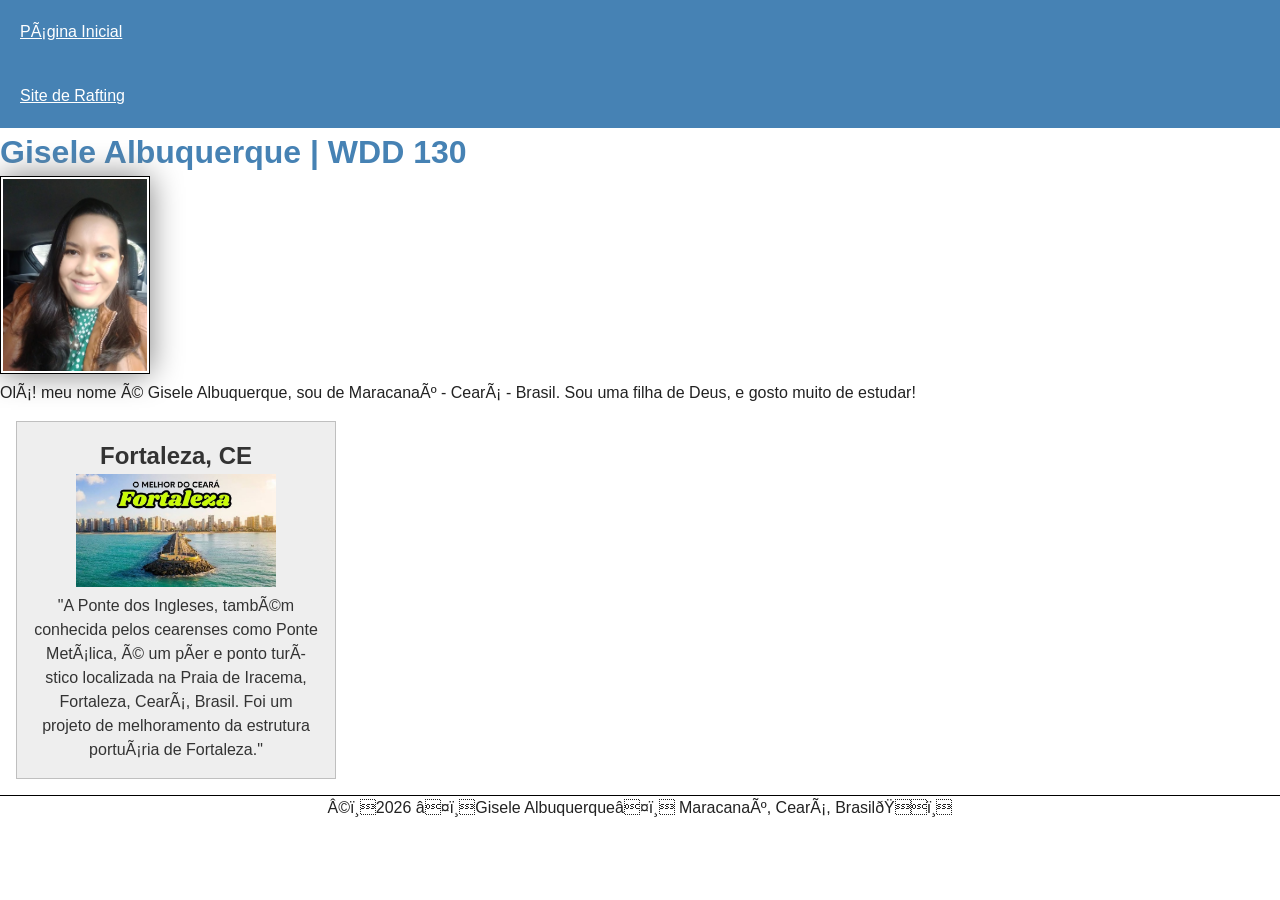
==== index.html @ 1d6975b5 "Correções" ====
<!DOCTYPE html>
<html lang="pt-br">

<head <meta charset="UTF-8">
    <meta name="viewport" content="width=device-width, initial-scale=1.0">
    <title>Gisele Albuquerque | WDD 130</title>

    <meta name="description"
      content="Gisele Albuquerque - Desenvolvimento de Software - Finalidade: Apresentar os resultados do conhecimento obtido em cada módulo.">
    <meta name="author" content="Gisele Albuquerque">
    <link rel="stylesheet" href="estilos/estilos.css">
</head>

<body>
    <header>
        <nav>
            <a href="#">Página Inicial</a>
            <a href="wwr/">Site de Rafting</a>
        </nav>
    </header>

    <main>
        <h1>Gisele Albuquerque | WDD 130</h1>
        <img src="imagens/perfil.jpg" alt="Olá, meu nome é Gisele Albuquerque" width="200">
        <p>Olá! meu nome é Gisele Albuquerque, sou de Maracanaú - Ceará - Brasil. Sou uma filha
            de
            Deus, e gosto muito de estudar!</p>
    </main>

    <aside class="sidebar">
        <h2>Fortaleza, CE</h2>
        <img src="ponte_dos_ingleses.jpg" alt="Ponte dos Ingleses" width="300">

        <p>"A Ponte dos Ingleses, também conhecida pelos cearenses como Ponte Metálica, é um
            píer e
            ponto
            turístico localizada na Praia de Iracema, Fortaleza, Ceará, Brasil. Foi um projeto
            de
            melhoramento
            da estrutura portuária de Fortaleza."</p>
    </aside>


    <footer>
        <p>©️2026 ❤️Gisele Albuquerque❤️ Maracanaú, Ceará, Brasil🏝️</p>
    </footer>
</body>

</html>
---- estilos/estilos.css ----
/* Global resets*/
* {
    margin: 0;
    padding: 0;
    box-sizing: border-box;
}

main {
    max-width: 840;
}

body {
    font-family: Arial, Helvetica, sans-serif;
    line-height: 1.5;
    color: #222;
    background: #fff;
    margin: 0;
}

nav {
    background-color: steelblue;
    padding: auto;
}

nav a {
    color: white;
    display: block;
    padding: 20px;
}

h1 {
    color: steelblue;
}

main img {
    width: 150px;
    height: auto;
    border: 1px solid black;
    padding: 2px;
    box-shadow: 0 0 30px gray;
}

p {
    padding: 0;
}

aside {
    width: 20rem;
    margin: 1rem;
    border: 1px solid rgba(0, 0, 0, 0.2);
    /* 1 */
    padding: 1em;
    background-color: #eee;
    color: #333;
    text-align: center;
}

aside img {
    width: 200px;
    height: auto;
}

footer {
    margin-top: 15px;
    border-top: 1px solid #000;
    text-align: center;
}
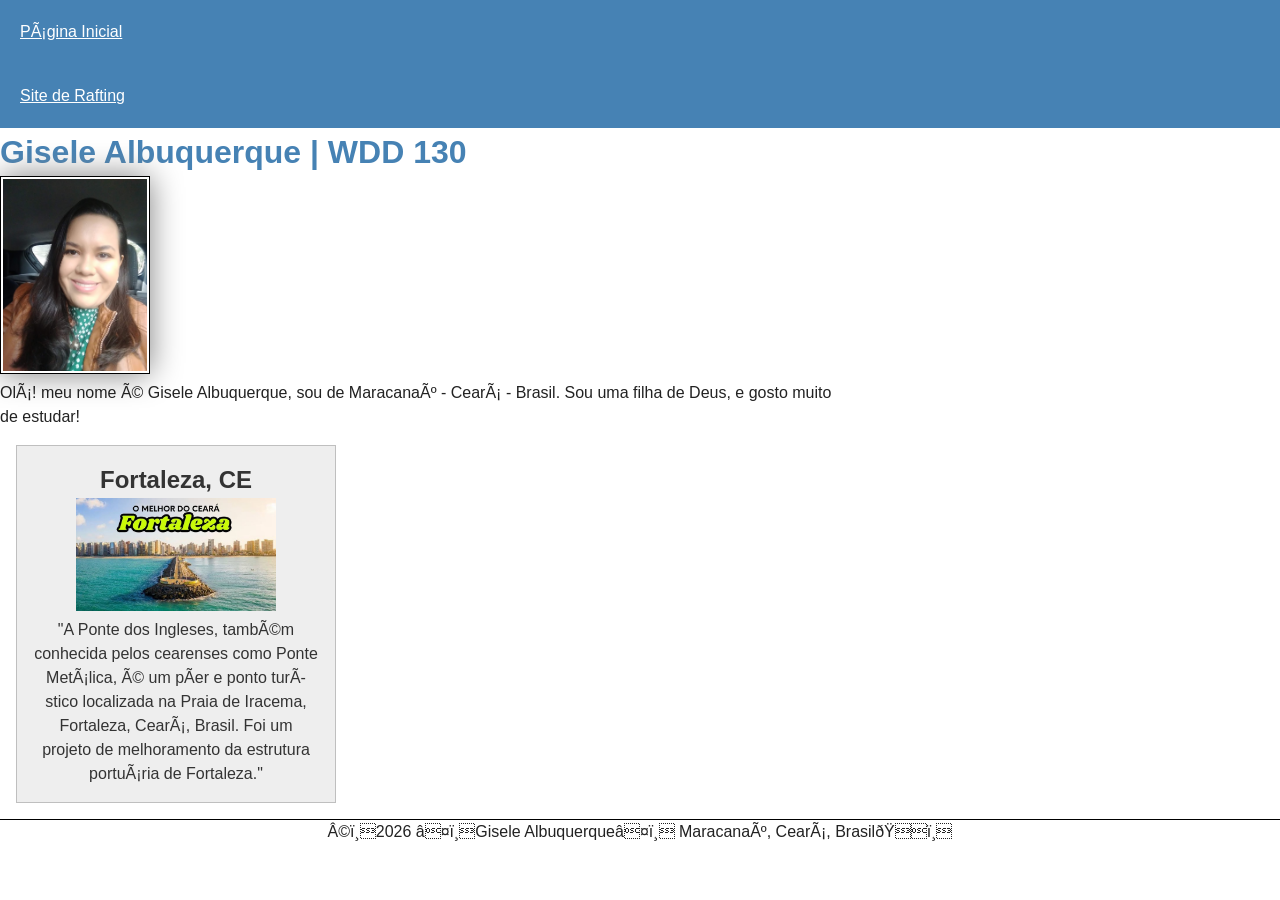
==== commit e9ca69f3: "atualizando ainda" ====
--- a/index.html
+++ b/index.html
@@ -3,11 +3,10 @@
 
 <head <meta charset="UTF-8">
     <meta name="viewport" content="width=device-width, initial-scale=1.0">
-    <title>Gisele Albuquerque | WDD 130</title>
-
     <meta name="description"
       content="Gisele Albuquerque - Desenvolvimento de Software - Finalidade: Apresentar os resultados do conhecimento obtido em cada módulo.">
     <meta name="author" content="Gisele Albuquerque">
+    <title>Gisele Albuquerque | WDD 130</title>
     <link rel="stylesheet" href="estilos/estilos.css">
 </head>
 
--- a/estilos/estilos.css
+++ b/estilos/estilos.css
@@ -6,7 +6,7 @@
 }
 
 main {
-    max-width: 840;
+    max-width: 840px;
 }
 
 body {
@@ -19,7 +19,7 @@
 
 nav {
     background-color: steelblue;
-    padding: auto;
+    padding: 0;
 }
 
 nav a {
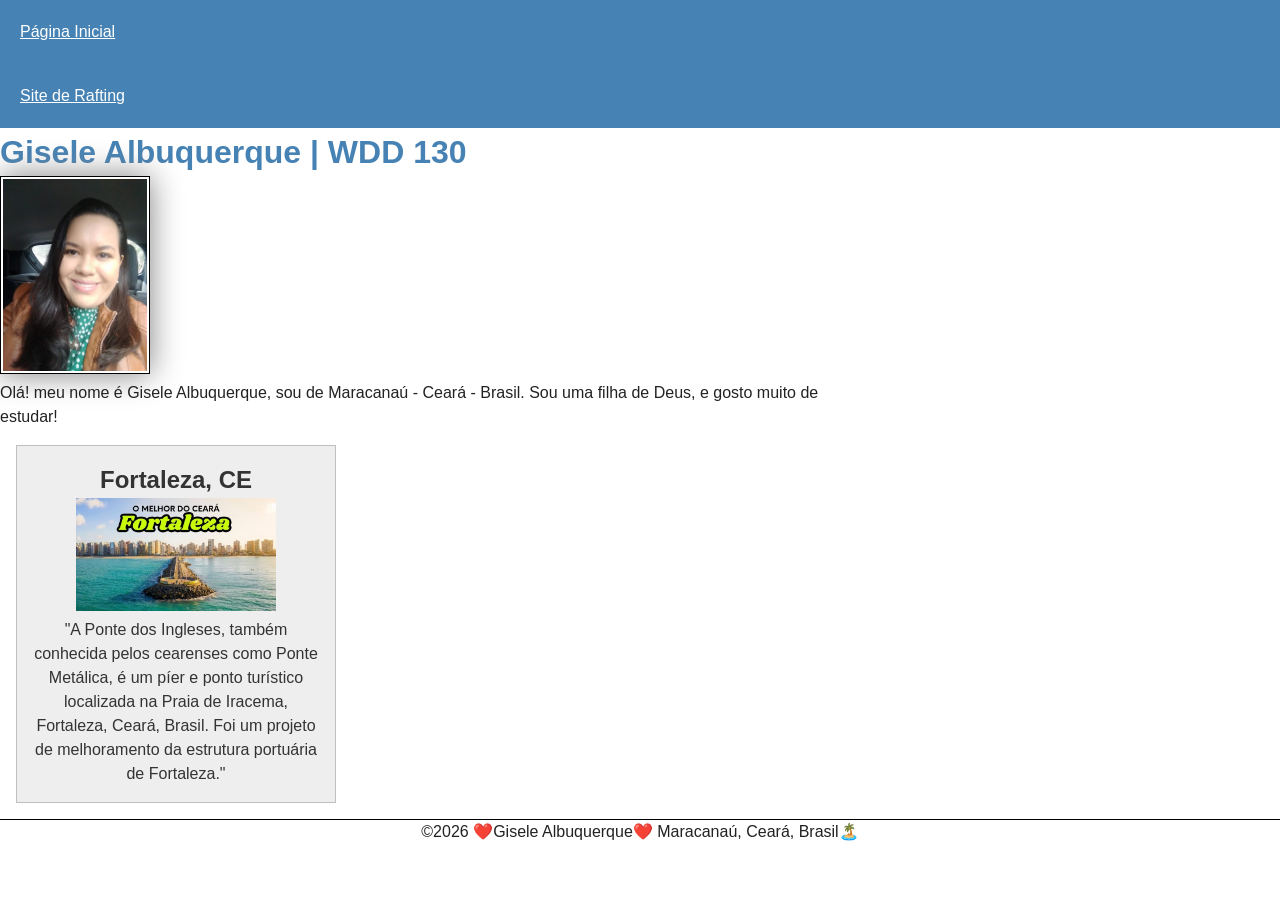
==== commit a04474af: "correto" ====
--- a/index.html
+++ b/index.html
@@ -1,14 +1,14 @@
 <!DOCTYPE html>
 <html lang="pt-br">
 
-<head <meta charset="UTF-8">
+<head>
+    <meta charset="UTF-8">
     <meta name="viewport" content="width=device-width, initial-scale=1.0">
     <meta name="description"
       content="Gisele Albuquerque - Desenvolvimento de Software - Finalidade: Apresentar os resultados do conhecimento obtido em cada módulo.">
     <meta name="author" content="Gisele Albuquerque">
     <title>Gisele Albuquerque | WDD 130</title>
     <link rel="stylesheet" href="estilos/estilos.css">
-</head>
 
 <body>
     <header>
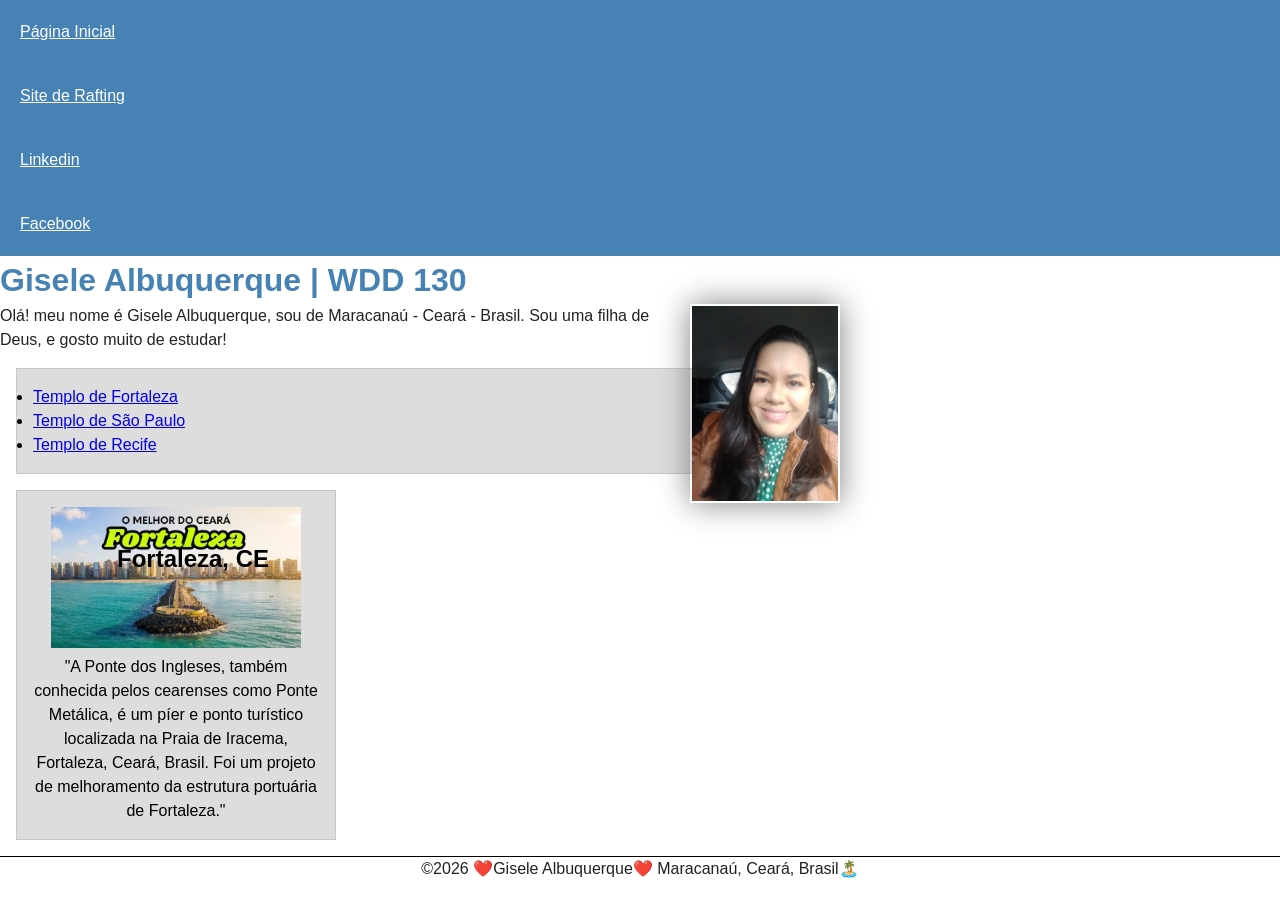
==== commit 5e5d7744: "Tarefa guiada S3" ====
--- a/index.html
+++ b/index.html
@@ -9,12 +9,15 @@
     <meta name="author" content="Gisele Albuquerque">
     <title>Gisele Albuquerque | WDD 130</title>
     <link rel="stylesheet" href="estilos/estilos.css">
+</head>
 
 <body>
     <header>
         <nav>
             <a href="#">Página Inicial</a>
             <a href="wwr/">Site de Rafting</a>
+            <a href="https://www.linkedin.com/in/gisele-albuquerque-170a2133/">Linkedin</a>
+            <a href="https://www.facebook.com/gisele.limaalbuquerque?locale=pt_BR">Facebook</a>
         </nav>
     </header>
 
@@ -24,11 +27,19 @@
         <p>Olá! meu nome é Gisele Albuquerque, sou de Maracanaú - Ceará - Brasil. Sou uma filha
             de
             Deus, e gosto muito de estudar!</p>
+        <ul class="caixa">
+            <li><a href="https://churchofjesuschristtemples.org/fortaleza-brazil-temple"
+                  target="_blank">Templo de Fortaleza </a></li>
+            <li><a href="https://churchofjesuschristtemples.org/sao-paulo-brazil-temple/"
+                  target="_blank">Templo de São Paulo</a></li>
+            <li><a href="https://churchofjesuschristtemples.org/recife-brazil-temple/"
+                  target="_blank">Templo de Recife </a></li>
+        </ul>
     </main>
 
-    <aside class="sidebar">
+    <aside class="caixa">
         <h2>Fortaleza, CE</h2>
-        <img src="ponte_dos_ingleses.jpg" alt="Ponte dos Ingleses" width="300">
+        <img src="imagens/ponte_dos_ingleses.jpg" alt="Ponte dos Ingleses" width="300">
 
         <p>"A Ponte dos Ingleses, também conhecida pelos cearenses como Ponte Metálica, é um
             píer e
--- a/estilos/estilos.css
+++ b/estilos/estilos.css
@@ -33,11 +33,14 @@
 }
 
 main img {
+    margin-left: 20px;
+    margin-bottom: 20px;
     width: 150px;
     height: auto;
-    border: 1px solid black;
+    border: 1px steelblue;
     padding: 2px;
     box-shadow: 0 0 30px gray;
+    float: right;
 }
 
 p {
@@ -46,22 +49,33 @@
 
 aside {
     width: 20rem;
-    margin: 1rem;
-    border: 1px solid rgba(0, 0, 0, 0.2);
-    /* 1 */
-    padding: 1em;
-    background-color: #eee;
     color: #333;
     text-align: center;
+    position: relative;
 }
 
 aside img {
-    width: 200px;
+    width: 250px;
     height: auto;
+}
+
+aside h2 {
+    position: absolute;
+    top: 50px;
+    left: 100px;
 }
 
 footer {
     margin-top: 15px;
     border-top: 1px solid #000;
     text-align: center;
+}
+
+/* Seletores de Classe */
+.caixa {
+    margin: 1rem;
+    border: 1px solid rgb(0 0 0 / 10%);
+    padding: 1rem;
+    background-color: #ddd;
+    color: #000;
 }
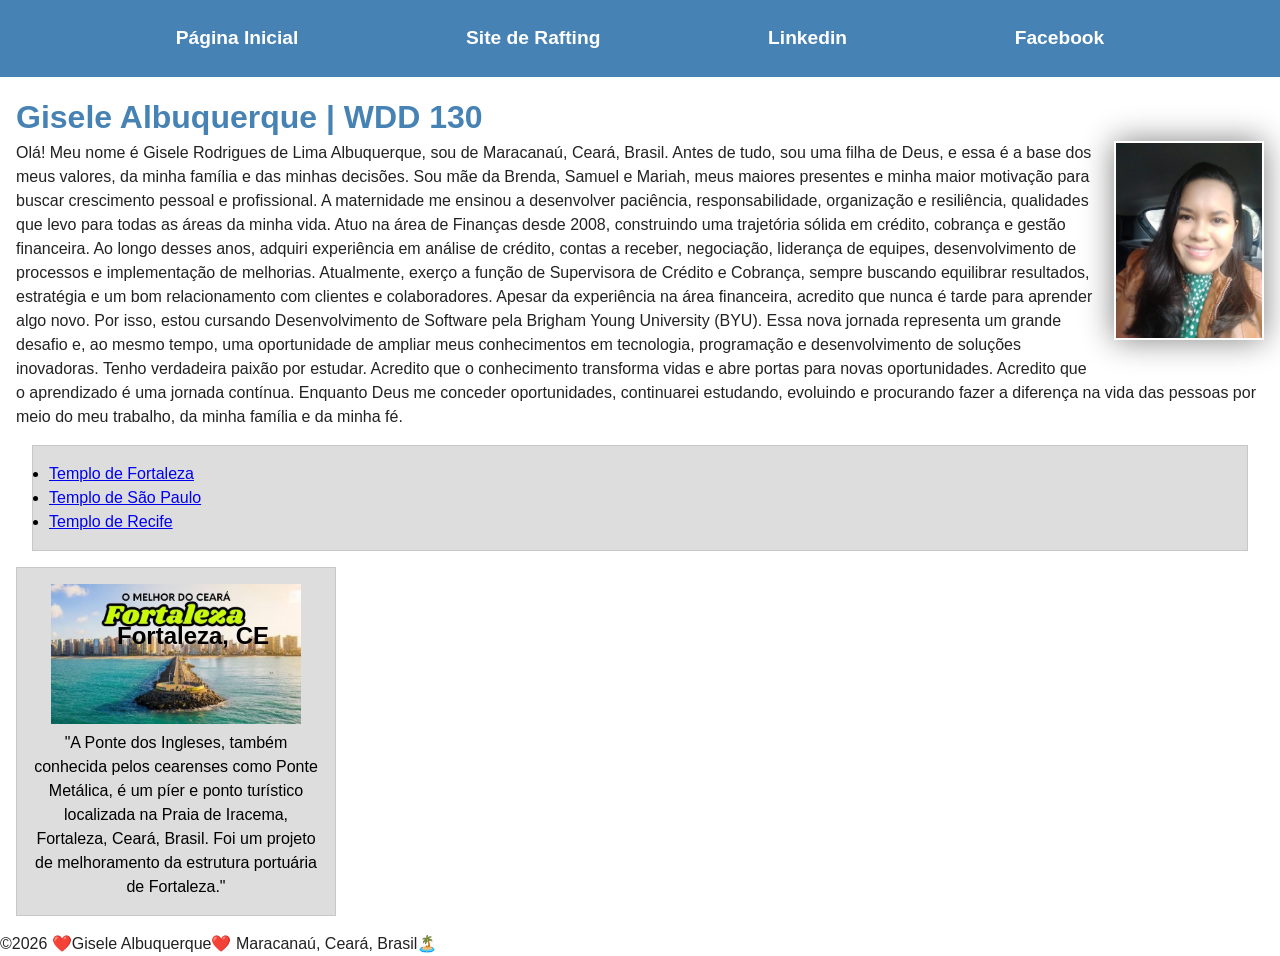
==== commit 1838c0b4: "Atualizando layout" ====
--- a/index.html
+++ b/index.html
@@ -24,9 +24,39 @@
     <main>
         <h1>Gisele Albuquerque | WDD 130</h1>
         <img src="imagens/perfil.jpg" alt="Olá, meu nome é Gisele Albuquerque" width="200">
-        <p>Olá! meu nome é Gisele Albuquerque, sou de Maracanaú - Ceará - Brasil. Sou uma filha
-            de
-            Deus, e gosto muito de estudar!</p>
+        <p>Olá! Meu nome é Gisele Rodrigues de Lima Albuquerque, sou de Maracanaú, Ceará,
+            Brasil. Antes de
+            tudo, sou uma filha de Deus, e essa é a base dos meus valores, da minha família e das
+            minhas
+            decisões.
+            Sou mãe da Brenda, Samuel e Mariah, meus maiores presentes e minha maior motivação para
+            buscar
+            crescimento pessoal e profissional. A maternidade me ensinou a desenvolver paciência,
+            responsabilidade, organização e resiliência, qualidades que levo para todas as áreas da
+            minha vida.
+            Atuo na área de Finanças desde 2008, construindo uma trajetória sólida em crédito,
+            cobrança e gestão
+            financeira. Ao longo desses anos, adquiri experiência em análise de crédito, contas a
+            receber,
+            negociação, liderança de equipes, desenvolvimento de processos e implementação de
+            melhorias.
+            Atualmente, exerço a função de Supervisora de Crédito e Cobrança, sempre buscando
+            equilibrar
+            resultados, estratégia e um bom relacionamento com clientes e colaboradores.
+            Apesar da experiência na área financeira, acredito que nunca é tarde para aprender algo
+            novo. Por
+            isso, estou cursando Desenvolvimento de Software pela Brigham Young University (BYU).
+            Essa nova
+            jornada representa um grande desafio e, ao mesmo tempo, uma oportunidade de ampliar meus
+            conhecimentos em tecnologia, programação e desenvolvimento de soluções inovadoras.
+            Tenho verdadeira paixão por estudar. Acredito que o conhecimento transforma vidas e abre
+            portas para
+            novas oportunidades.
+            Acredito que o aprendizado é uma jornada contínua. Enquanto Deus me conceder
+            oportunidades,
+            continuarei estudando, evoluindo e procurando fazer a diferença na vida das pessoas por
+            meio do meu
+            trabalho, da minha família e da minha fé.</p>
         <ul class="caixa">
             <li><a href="https://churchofjesuschristtemples.org/fortaleza-brazil-temple"
                   target="_blank">Templo de Fortaleza </a></li>
--- a/estilos/estilos.css
+++ b/estilos/estilos.css
@@ -3,10 +3,6 @@
     margin: 0;
     padding: 0;
     box-sizing: border-box;
-}
-
-main {
-    max-width: 840px;
 }
 
 body {
@@ -17,19 +13,50 @@
     margin: 0;
 }
 
+header,
+footer,
+{
+max-width: 840px;
+margin: 0 auto;
+}
+
 nav {
     background-color: steelblue;
-    padding: 0;
+    padding: 1rem;
+    display: flex;
+    justify-content: space-evenly;
+    align-items: center;
 }
 
 nav a {
-    color: white;
     display: block;
-    padding: 20px;
+    padding: 0.5rem;
+    text-decoration: none;
+    font-size: 1.2rem;
+    font-weight: 700;
+    color: #fff;
+    /* abreviação para branco */
 }
 
 h1 {
     color: steelblue;
+}
+
+.grid {
+    display: grid;
+    align-items: center;
+}
+
+main {
+    grid-column: 2/3;
+    margin: 1rem;
+}
+
+aside {
+    width: 20rem;
+    position: relative;
+    grid-column: 1/2;
+    grid-row: 1/2;
 }
 
 main img {
@@ -65,12 +92,6 @@
     left: 100px;
 }
 
-footer {
-    margin-top: 15px;
-    border-top: 1px solid #000;
-    text-align: center;
-}
-
 /* Seletores de Classe */
 .caixa {
     margin: 1rem;
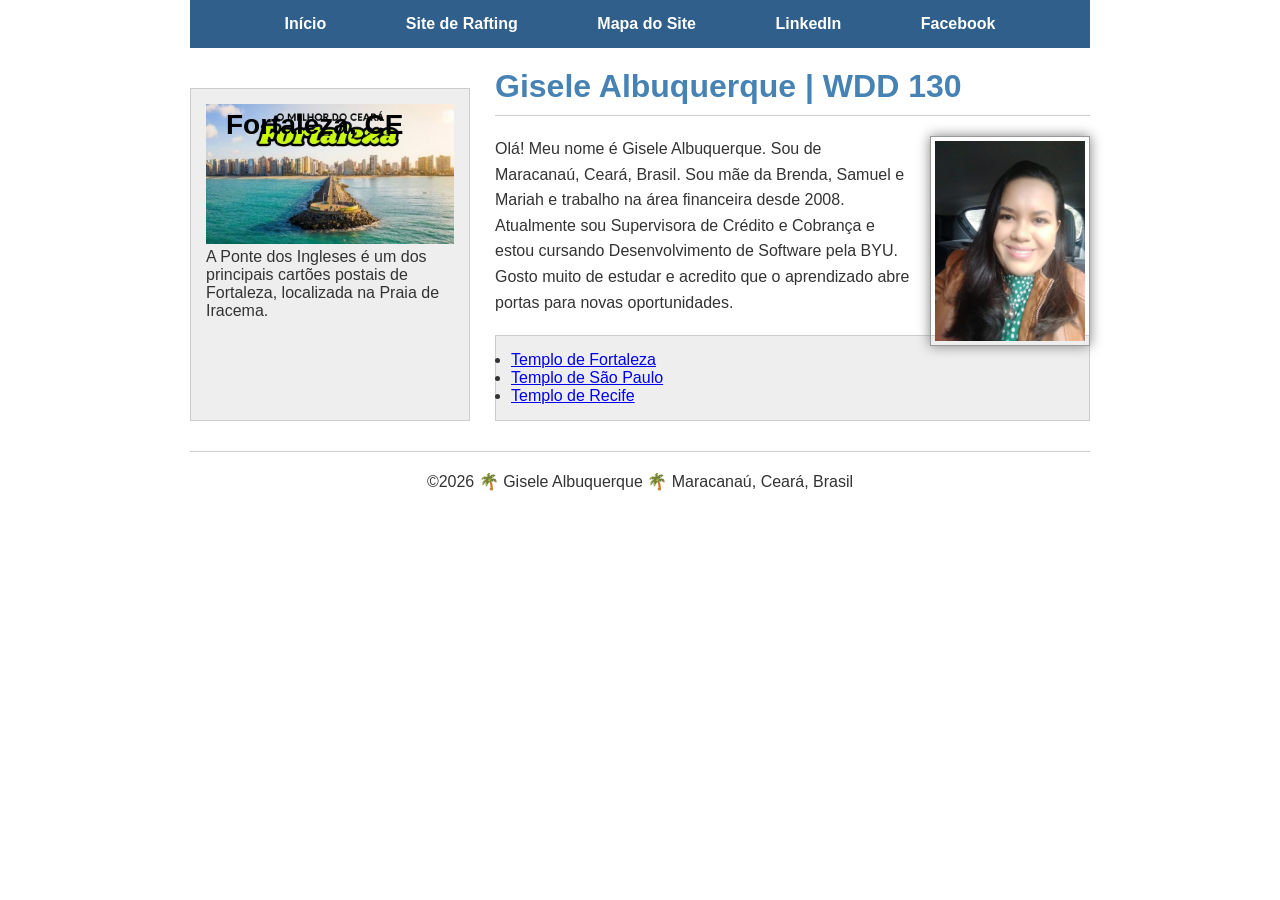
==== commit a447ebb0: "Melhorando" ====
--- a/index.html
+++ b/index.html
@@ -14,76 +14,75 @@
 <body>
     <header>
         <nav>
-            <a href="#">Página Inicial</a>
+            <a href="#">Início</a>
             <a href="wwr/">Site de Rafting</a>
-            <a href="https://www.linkedin.com/in/gisele-albuquerque-170a2133/">Linkedin</a>
-            <a href="https://www.facebook.com/gisele.limaalbuquerque?locale=pt_BR">Facebook</a>
+            <a href="#">Mapa do Site</a>
+            <a href="https://www.linkedin.com/in/gisele-albuquerque-170a2133/"
+              target="_blank">LinkedIn</a>
+            <a href="https://www.facebook.com/gisele.limaalbuquerque" target="_blank">Facebook</a>
         </nav>
     </header>
 
-    <main>
-        <h1>Gisele Albuquerque | WDD 130</h1>
-        <img src="imagens/perfil.jpg" alt="Olá, meu nome é Gisele Albuquerque" width="200">
-        <p>Olá! Meu nome é Gisele Rodrigues de Lima Albuquerque, sou de Maracanaú, Ceará,
-            Brasil. Antes de
-            tudo, sou uma filha de Deus, e essa é a base dos meus valores, da minha família e das
-            minhas
-            decisões.
-            Sou mãe da Brenda, Samuel e Mariah, meus maiores presentes e minha maior motivação para
-            buscar
-            crescimento pessoal e profissional. A maternidade me ensinou a desenvolver paciência,
-            responsabilidade, organização e resiliência, qualidades que levo para todas as áreas da
-            minha vida.
-            Atuo na área de Finanças desde 2008, construindo uma trajetória sólida em crédito,
-            cobrança e gestão
-            financeira. Ao longo desses anos, adquiri experiência em análise de crédito, contas a
-            receber,
-            negociação, liderança de equipes, desenvolvimento de processos e implementação de
-            melhorias.
-            Atualmente, exerço a função de Supervisora de Crédito e Cobrança, sempre buscando
-            equilibrar
-            resultados, estratégia e um bom relacionamento com clientes e colaboradores.
-            Apesar da experiência na área financeira, acredito que nunca é tarde para aprender algo
-            novo. Por
-            isso, estou cursando Desenvolvimento de Software pela Brigham Young University (BYU).
-            Essa nova
-            jornada representa um grande desafio e, ao mesmo tempo, uma oportunidade de ampliar meus
-            conhecimentos em tecnologia, programação e desenvolvimento de soluções inovadoras.
-            Tenho verdadeira paixão por estudar. Acredito que o conhecimento transforma vidas e abre
-            portas para
-            novas oportunidades.
-            Acredito que o aprendizado é uma jornada contínua. Enquanto Deus me conceder
-            oportunidades,
-            continuarei estudando, evoluindo e procurando fazer a diferença na vida das pessoas por
-            meio do meu
-            trabalho, da minha família e da minha fé.</p>
-        <ul class="caixa">
-            <li><a href="https://churchofjesuschristtemples.org/fortaleza-brazil-temple"
-                  target="_blank">Templo de Fortaleza </a></li>
-            <li><a href="https://churchofjesuschristtemples.org/sao-paulo-brazil-temple/"
-                  target="_blank">Templo de São Paulo</a></li>
-            <li><a href="https://churchofjesuschristtemples.org/recife-brazil-temple/"
-                  target="_blank">Templo de Recife </a></li>
-        </ul>
-    </main>
+    <div class="grid">
 
-    <aside class="caixa">
-        <h2>Fortaleza, CE</h2>
-        <img src="imagens/ponte_dos_ingleses.jpg" alt="Ponte dos Ingleses" width="300">
+        <aside class="caixa">
+            <h2>Fortaleza, CE</h2>
 
-        <p>"A Ponte dos Ingleses, também conhecida pelos cearenses como Ponte Metálica, é um
-            píer e
-            ponto
-            turístico localizada na Praia de Iracema, Fortaleza, Ceará, Brasil. Foi um projeto
-            de
-            melhoramento
-            da estrutura portuária de Fortaleza."</p>
-    </aside>
+            <img src="imagens/ponte_dos_ingleses.jpg" alt="Ponte dos Ingleses">
 
+            <p>
+                A Ponte dos Ingleses é um dos principais cartões postais
+                de Fortaleza, localizada na Praia de Iracema.
+            </p>
+        </aside>
+
+        <main>
+
+            <h1>Gisele Albuquerque | WDD 130</h1>
+
+            <img src="imagens/perfil.jpg" alt="Foto de Gisele Albuquerque">
+
+            <p>
+                Olá! Meu nome é Gisele Albuquerque. Sou de Maracanaú,
+                Ceará, Brasil. Sou mãe da Brenda, Samuel e Mariah e
+                trabalho na área financeira desde 2008.
+
+                Atualmente sou Supervisora de Crédito e Cobrança e
+                estou cursando Desenvolvimento de Software pela BYU.
+
+                Gosto muito de estudar e acredito que o aprendizado
+                abre portas para novas oportunidades.
+            </p>
+
+            <ul class="caixa">
+                <li>
+                    <a href="https://churchofjesuschristtemples.org/fortaleza-brazil-temple/"
+                      target="_blank">
+                        Templo de Fortaleza
+                    </a>
+                </li>
+
+                <li>
+                    <a href="https://churchofjesuschristtemples.org/sao-paulo-brazil-temple/"
+                      target="_blank">
+                        Templo de São Paulo
+                    </a>
+                </li>
+
+                <li>
+                    <a href="https://churchofjesuschristtemples.org/recife-brazil-temple/"
+                      target="_blank">
+                        Templo de Recife
+                    </a>
+                </li>
+            </ul>
+
+        </main>
+
+    </div>
 
     <footer>
-        <p>©️2026 ❤️Gisele Albuquerque❤️ Maracanaú, Ceará, Brasil🏝️</p>
+        <p>©2026 🌴 Gisele Albuquerque 🌴 Maracanaú, Ceará, Brasil</p>
     </footer>
-</body>
 
-</html>+</body>
--- a/estilos/estilos.css
+++ b/estilos/estilos.css
@@ -1,4 +1,3 @@
-/* Global resets*/
 * {
     margin: 0;
     padding: 0;
@@ -7,96 +6,84 @@
 
 body {
     font-family: Arial, Helvetica, sans-serif;
-    line-height: 1.5;
-    color: #222;
-    background: #fff;
-    margin: 0;
+    max-width: 900px;
+    margin: 0 auto;
+    color: #333;
 }
 
-header,
-footer,
-{
-max-width: 840px;
-margin: 0 auto;
+header {
+    margin-bottom: 20px;
 }
 
 nav {
-    background-color: steelblue;
-    padding: 1rem;
     display: flex;
     justify-content: space-evenly;
-    align-items: center;
+    background: #2f5f8a;
+    padding: 15px;
 }
 
 nav a {
-    display: block;
-    padding: 0.5rem;
+    color: #fff;
     text-decoration: none;
-    font-size: 1.2rem;
-    font-weight: 700;
-    color: #fff;
-    /* abreviação para branco */
-}
-
-h1 {
-    color: steelblue;
+    font-weight: bold;
 }
 
 .grid {
     display: grid;
-    align-items: center;
-}
-
-main {
-    grid-column: 2/3;
-    margin: 1rem;
+    grid-template-columns: 280px 1fr;
+    gap: 25px;
 }
 
 aside {
-    width: 20rem;
     position: relative;
-    grid-column: 1/2;
-    grid-row: 1/2;
-}
-
-main img {
-    margin-left: 20px;
-    margin-bottom: 20px;
-    width: 150px;
-    height: auto;
-    border: 1px steelblue;
-    padding: 2px;
-    box-shadow: 0 0 30px gray;
-    float: right;
-}
-
-p {
-    padding: 0;
-}
-
-aside {
-    width: 20rem;
-    color: #333;
-    text-align: center;
-    position: relative;
+    background: #eee;
+    border: 1px solid #ccc;
+    padding: 12px;
 }
 
 aside img {
-    width: 250px;
-    height: auto;
+    width: 100%;
 }
 
 aside h2 {
     position: absolute;
-    top: 50px;
-    left: 100px;
+    top: 20px;
+    left: 35px;
+    color: #000;
+    font-size: 28px;
 }
 
-/* Seletores de Classe */
+main h1 {
+    color: steelblue;
+    border-bottom: 1px solid #ccc;
+    padding-bottom: 10px;
+    margin-bottom: 20px;
+}
+
+main img {
+    width: 160px;
+    float: right;
+    margin-left: 20px;
+    margin-bottom: 10px;
+    padding: 4px;
+    border: 1px solid #999;
+    box-shadow: 0 0 12px gray;
+}
+
+main p {
+    line-height: 1.6;
+}
+
 .caixa {
-    margin: 1rem;
-    border: 1px solid rgb(0 0 0 / 10%);
-    padding: 1rem;
-    background-color: #ddd;
-    color: #000;
+    margin-top: 20px;
+    background: #eee;
+    border: 1px solid #ccc;
+    padding: 15px;
+}
+
+footer {
+    margin-top: 30px;
+    text-align: center;
+    border-top: 1px solid #ccc;
+    padding: 20px;
 }
